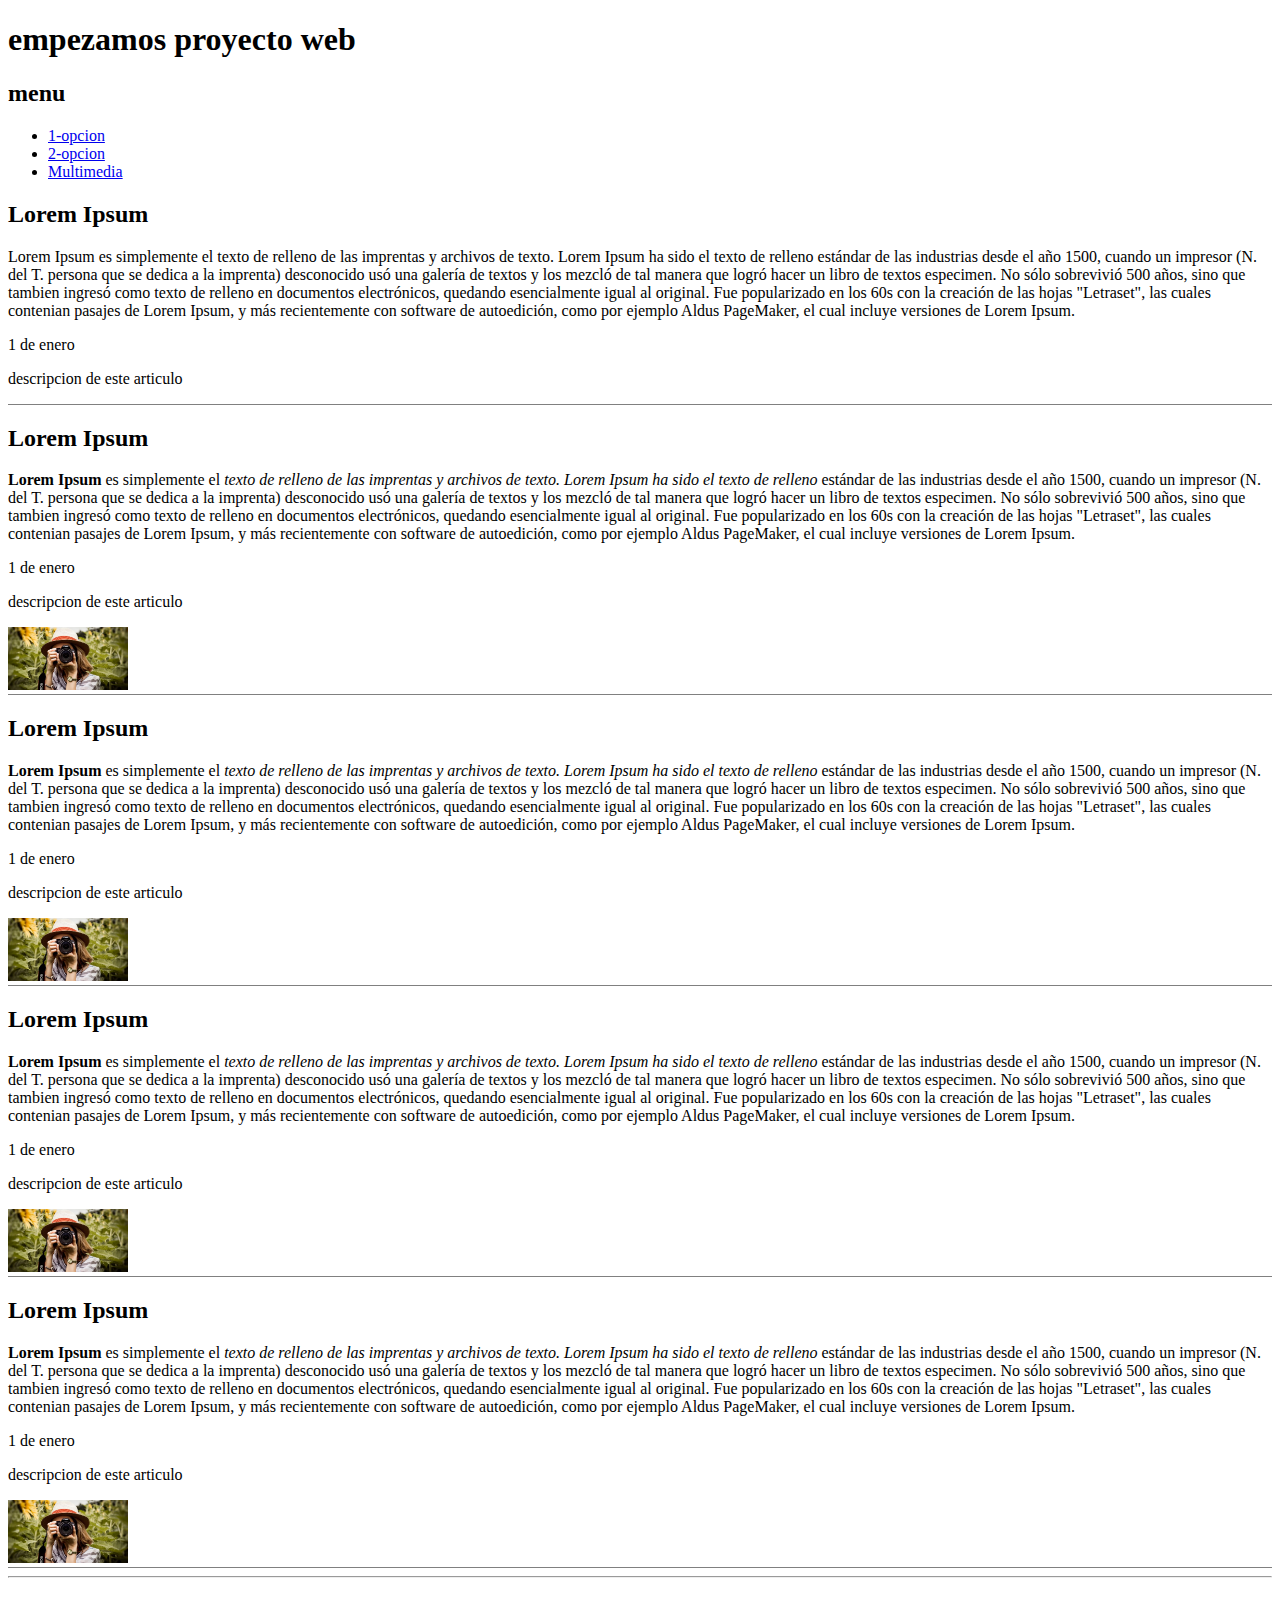
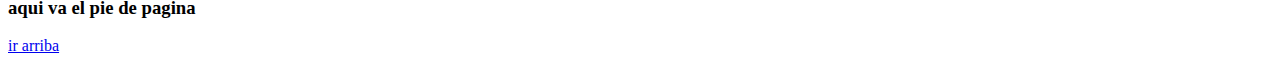
==== ProyectoWEB/index.html @ 70d0d1d3 "Prueba con Proyecto web" ====
<!DOCTYPE html>
<html lang="es">
<head>
    <meta charset="UTF-8">
    <meta name="viewport" content="width=device-width, initial-scale=1.0">
    <title>mi primera pag</title>
    <link rel="icon" type="image/png" href="imagenes/Favicon.png">

</head>
<body>
    <header>
    <h1 id="j222">empezamos proyecto web</h1>

    <h2>menu</h2>

    <nav class="menu">
    <ul>
        <li> <a href="https://docs.google.com/document/d/1tgIx4FcSlVRtuF5kKGUhP_DHCbIJ-bDfiRRSMxzhpmE/edit">1-opcion</a>  </li>
        <li> <a href="file:///C:/Users/DESAITH%20AURELA/Desktop/DEV/ESTRUCTURA.HTML"> 2-opcion</a></li>
        <li> <a href="Multinedia.html">Multimedia</a></li>

    </ul>
    </nav>

    </header>    

    <main>
        <section>
        <article style="border-bottom: 1px solid gray;">
        
        <h2>Lorem Ipsum </h2>
        <p>Lorem Ipsum es simplemente el texto de relleno de las imprentas y archivos de texto. Lorem Ipsum ha sido el texto de relleno estándar de las industrias desde el año 1500, cuando un impresor (N. del T. persona que se dedica a la imprenta) desconocido usó una galería de textos y los mezcló de tal manera que logró hacer un libro de textos especimen. No sólo sobrevivió 500 años, sino que tambien ingresó como texto de relleno en documentos electrónicos, quedando esencialmente igual al original. Fue popularizado en los 60s con la creación de las hojas "Letraset", las cuales contenian pasajes de Lorem Ipsum, y más recientemente con software de autoedición, como por ejemplo Aldus PageMaker, el cual incluye versiones de Lorem Ipsum.
        </p>
        
        <time datetime="2023-01-01">1 de enero</time>
        <p>descripcion de este articulo</p>
        </article>

        <article style="border-bottom: 1px solid gray;">
        
            <h2>Lorem Ipsum </h2>
            <p> <strong>Lorem Ipsum </strong> es simplemente el <em>texto de relleno de las imprentas y archivos de texto.</em> <i> Lorem Ipsum ha sido el texto de relleno </i> estándar de las industrias desde el año 1500, cuando un impresor (N. del T. persona que se dedica a la imprenta) desconocido usó una galería de textos y los mezcló de tal manera que logró hacer un libro de textos especimen. No sólo sobrevivió 500 años, sino que tambien ingresó como texto de relleno en documentos electrónicos, quedando esencialmente igual al original. Fue popularizado en los 60s con la creación de las hojas "Letraset", las cuales contenian pasajes de Lorem Ipsum, y más recientemente con software de autoedición, como por ejemplo Aldus PageMaker, el cual incluye versiones de Lorem Ipsum.
            </p>
            
            <time datetime="2023-01-01">1 de enero</time>
            <p>descripcion de este articulo</p>
            <img src="imagenes/bancos_de_imagenes_gratis.webp" alt="imagen de no se que" title="imagenm de nose que" width="120px">

        </article>
            
        <article style="border-bottom: 1px solid gray;">
        
            <h2>Lorem Ipsum </h2>
            <p> <strong>Lorem Ipsum </strong> es simplemente el <em>texto de relleno de las imprentas y archivos de texto.</em> <i> Lorem Ipsum ha sido el texto de relleno </i> estándar de las industrias desde el año 1500, cuando un impresor (N. del T. persona que se dedica a la imprenta) desconocido usó una galería de textos y los mezcló de tal manera que logró hacer un libro de textos especimen. No sólo sobrevivió 500 años, sino que tambien ingresó como texto de relleno en documentos electrónicos, quedando esencialmente igual al original. Fue popularizado en los 60s con la creación de las hojas "Letraset", las cuales contenian pasajes de Lorem Ipsum, y más recientemente con software de autoedición, como por ejemplo Aldus PageMaker, el cual incluye versiones de Lorem Ipsum.
            </p>
            
            <time datetime="2023-01-01">1 de enero</time>
            <p>descripcion de este articulo</p>
            <img src="imagenes/bancos_de_imagenes_gratis.webp" alt="imagen de no se que" title="imagenm de nose que" width="120px">

        </article>
            
        <article style="border-bottom: 1px solid gray;">
        
            <h2>Lorem Ipsum </h2>
            <p> <strong>Lorem Ipsum </strong> es simplemente el <em>texto de relleno de las imprentas y archivos de texto.</em> <i> Lorem Ipsum ha sido el texto de relleno </i> estándar de las industrias desde el año 1500, cuando un impresor (N. del T. persona que se dedica a la imprenta) desconocido usó una galería de textos y los mezcló de tal manera que logró hacer un libro de textos especimen. No sólo sobrevivió 500 años, sino que tambien ingresó como texto de relleno en documentos electrónicos, quedando esencialmente igual al original. Fue popularizado en los 60s con la creación de las hojas "Letraset", las cuales contenian pasajes de Lorem Ipsum, y más recientemente con software de autoedición, como por ejemplo Aldus PageMaker, el cual incluye versiones de Lorem Ipsum.
            </p>
            
            <time datetime="2023-01-01">1 de enero</time>
            <p>descripcion de este articulo</p>
            <img src="imagenes/bancos_de_imagenes_gratis.webp" alt="imagen de no se que" title="imagenm de nose que" width="120px">

        </article>
            
        <article style="border-bottom: 1px solid gray;">
        
            <h2>Lorem Ipsum </h2>
            <p> <strong>Lorem Ipsum </strong> es simplemente el <em>texto de relleno de las imprentas y archivos de texto.</em> <i> Lorem Ipsum ha sido el texto de relleno </i> estándar de las industrias desde el año 1500, cuando un impresor (N. del T. persona que se dedica a la imprenta) desconocido usó una galería de textos y los mezcló de tal manera que logró hacer un libro de textos especimen. No sólo sobrevivió 500 años, sino que tambien ingresó como texto de relleno en documentos electrónicos, quedando esencialmente igual al original. Fue popularizado en los 60s con la creación de las hojas "Letraset", las cuales contenian pasajes de Lorem Ipsum, y más recientemente con software de autoedición, como por ejemplo Aldus PageMaker, el cual incluye versiones de Lorem Ipsum.
            </p>
            
            <time datetime="2023-01-01">1 de enero</time>
            <p>descripcion de este articulo</p>
            <img src="imagenes/bancos_de_imagenes_gratis.webp" alt="imagen de no se que" title="imagenm de nose que" width="120px">

        </article>
            

        </section>
        <hr>


    </main>
    <footer>
        <h3>aqui va el pie de pagina</h3>
        <a href="#j222">ir arriba</a>
    </footer>


    
</body>
</html>
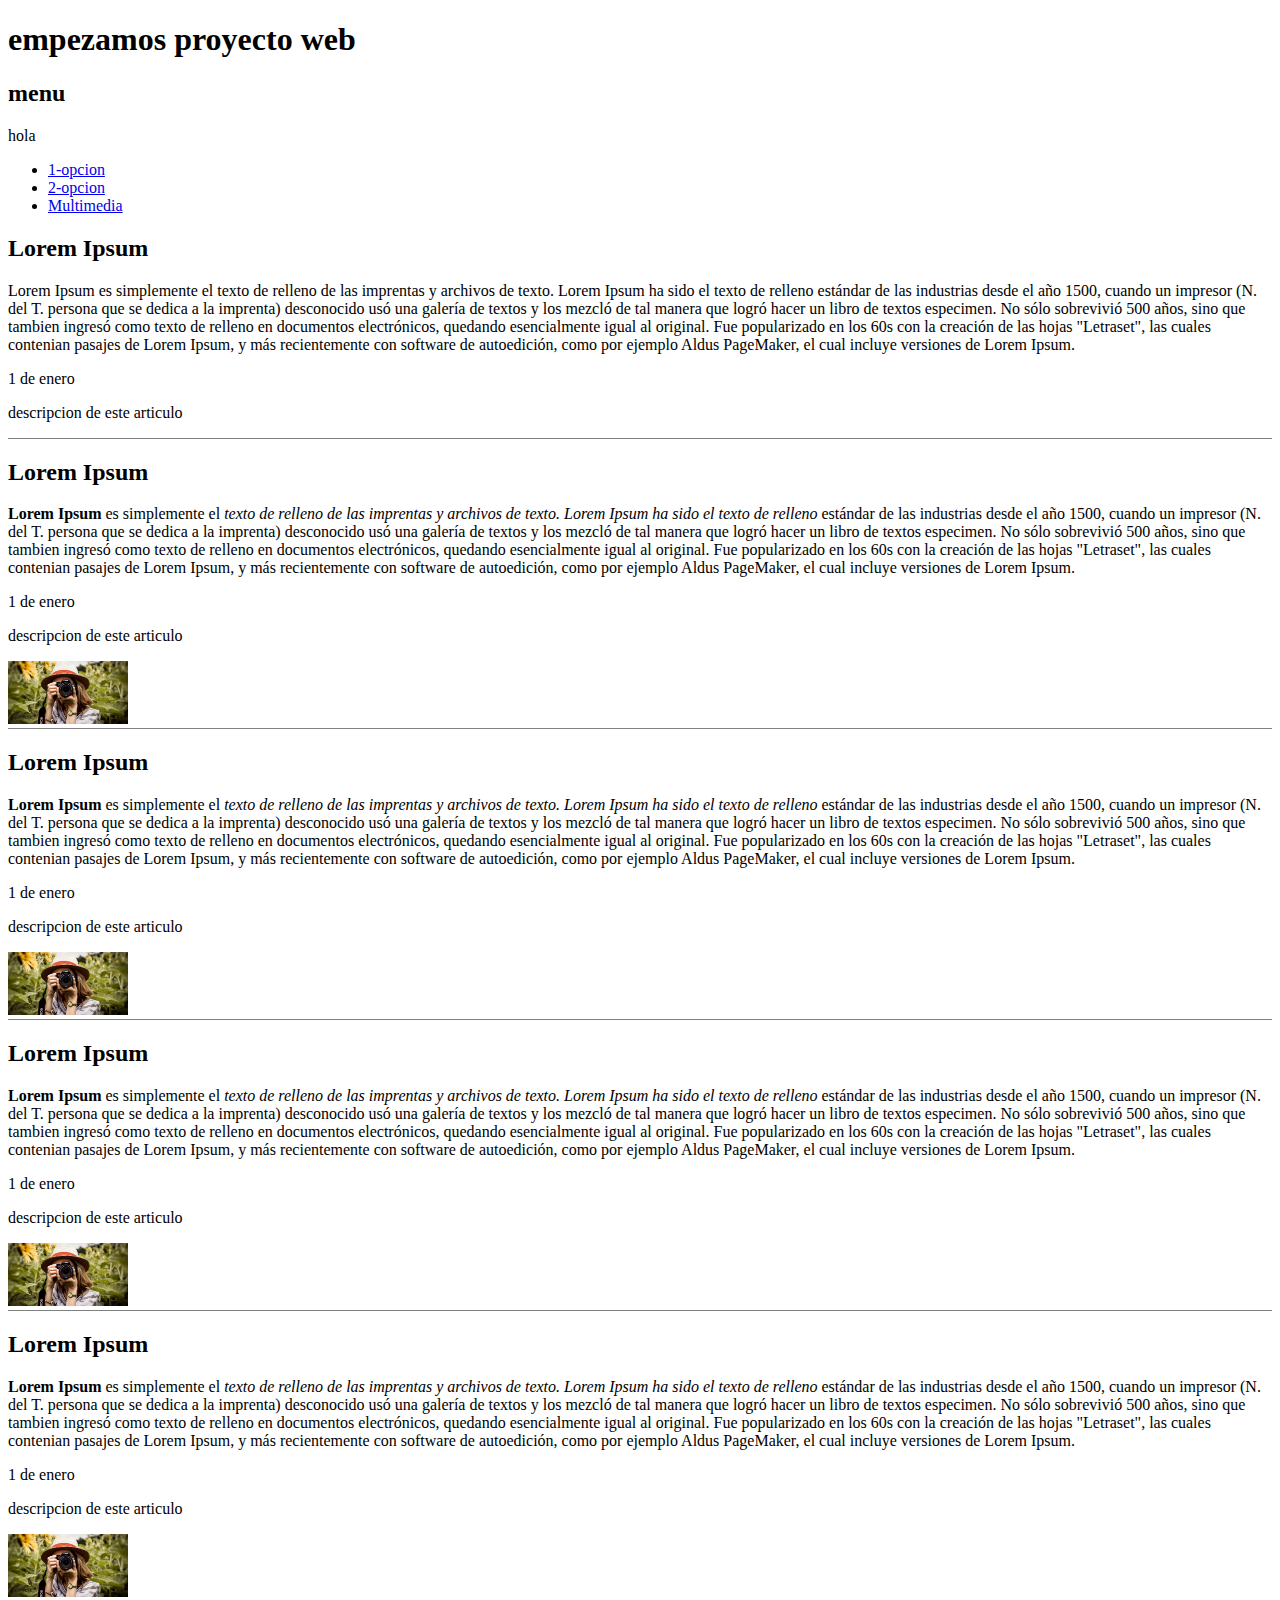
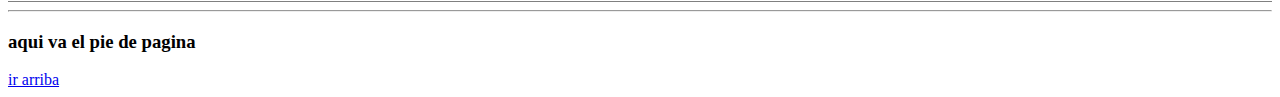
==== commit 4980e37c: "Actualizacion viernes 10/06" ====
--- a/ProyectoWEB/index.html
+++ b/ProyectoWEB/index.html
@@ -14,6 +14,7 @@
     <h2>menu</h2>
 
     <nav class="menu">
+        hola
     <ul>
         <li> <a href="https://docs.google.com/document/d/1tgIx4FcSlVRtuF5kKGUhP_DHCbIJ-bDfiRRSMxzhpmE/edit">1-opcion</a>  </li>
         <li> <a href="file:///C:/Users/DESAITH%20AURELA/Desktop/DEV/ESTRUCTURA.HTML"> 2-opcion</a></li>
